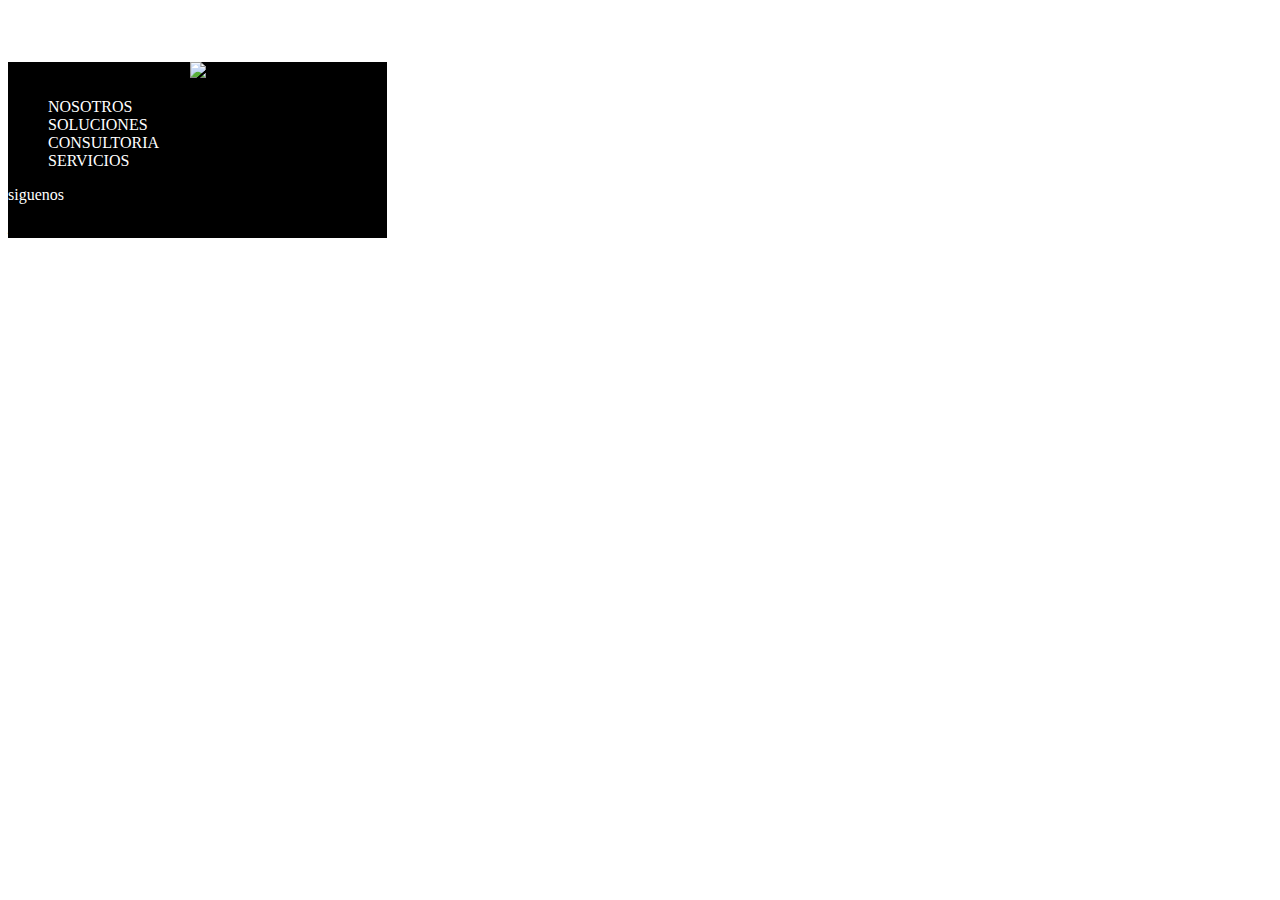
==== Page.html @ 09256b16 "Barra lateral izquierda" ====
<!DOCTYPE html>
<html>
  <head>
    <style>
   p, 
    li {
  list-style: none;
  color: white;
}
body > div {
  width: 30%;
  height: 100%;
  background-color: black;
}
    </style>
    <meta charset="UTF-8">
    <link rel="stylesheet" href="css/style.css">
  	<title>Survivors Page</title>
  </head>
  <body>
    <br/>
    <br/>
    <br/>
  	<div >
 <center> 		<div> <img src="images/logo.xcf"> </div> </center>
    <div>
      	<ul>
	  		<li>NOSOTROS</li>
	  		<li>SOLUCIONES</li>
	  		<li>CONSULTORIA</li>
	  		<li>SERVICIOS</li>
	  	</ul>
    </div> 


     <p>siguenos</p>  
     //ligas sociales 
    </div>
 
  </body>
</html>
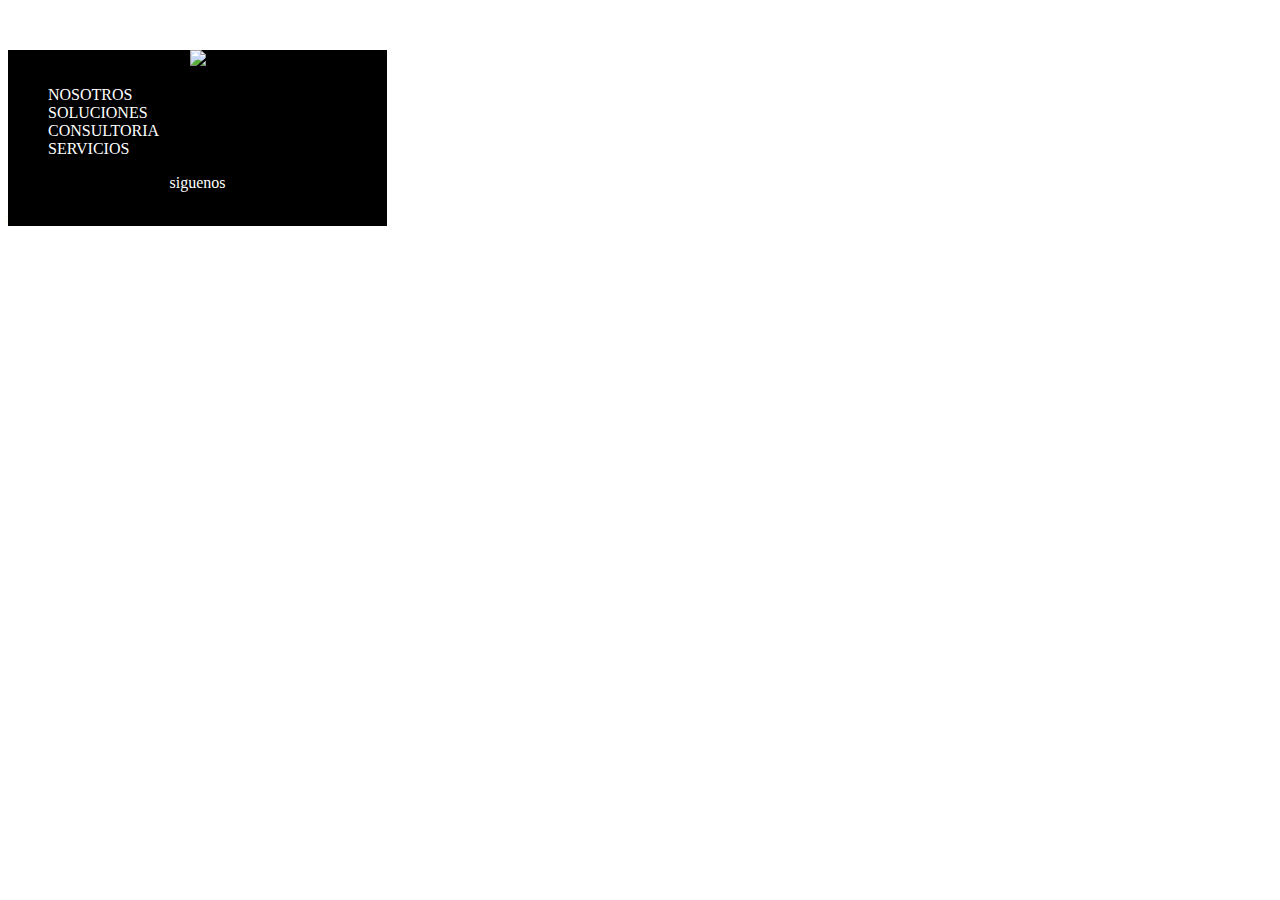
==== commit 26dedca7: "ligado a css" ====
--- a/Page.html
+++ b/Page.html
@@ -1,26 +1,12 @@
 <!DOCTYPE html>
 <html>
   <head>
-    <style>
-   p, 
-    li {
-  list-style: none;
-  color: white;
-}
-body > div {
-  width: 30%;
-  height: 100%;
-  background-color: black;
-}
-    </style>
     <meta charset="UTF-8">
-    <link rel="stylesheet" href="css/style.css">
+    <link rel="stylesheet" href="Page.css">
   	<title>Survivors Page</title>
   </head>
   <body>
-    <br/>
-    <br/>
-    <br/>
+  <p>&nbsp</p>
   	<div >
  <center> 		<div> <img src="images/logo.xcf"> </div> </center>
     <div>
@@ -30,10 +16,11 @@
 	  		<li>CONSULTORIA</li>
 	  		<li>SERVICIOS</li>
 	  	</ul>
-    </div> 
+    </div>
 
 
-     <p>siguenos</p>  
+    <center> <p>siguenos</p> </center>
+
      //ligas sociales 
     </div>
  
--- a/Page.css
+++ b/Page.css
@@ -0,0 +1,10 @@
+   p, 
+    li {
+  list-style: none;
+  color: white;
+}
+body > div {
+  width: 30%;
+  height: 100%;
+  background-color: black;
+}
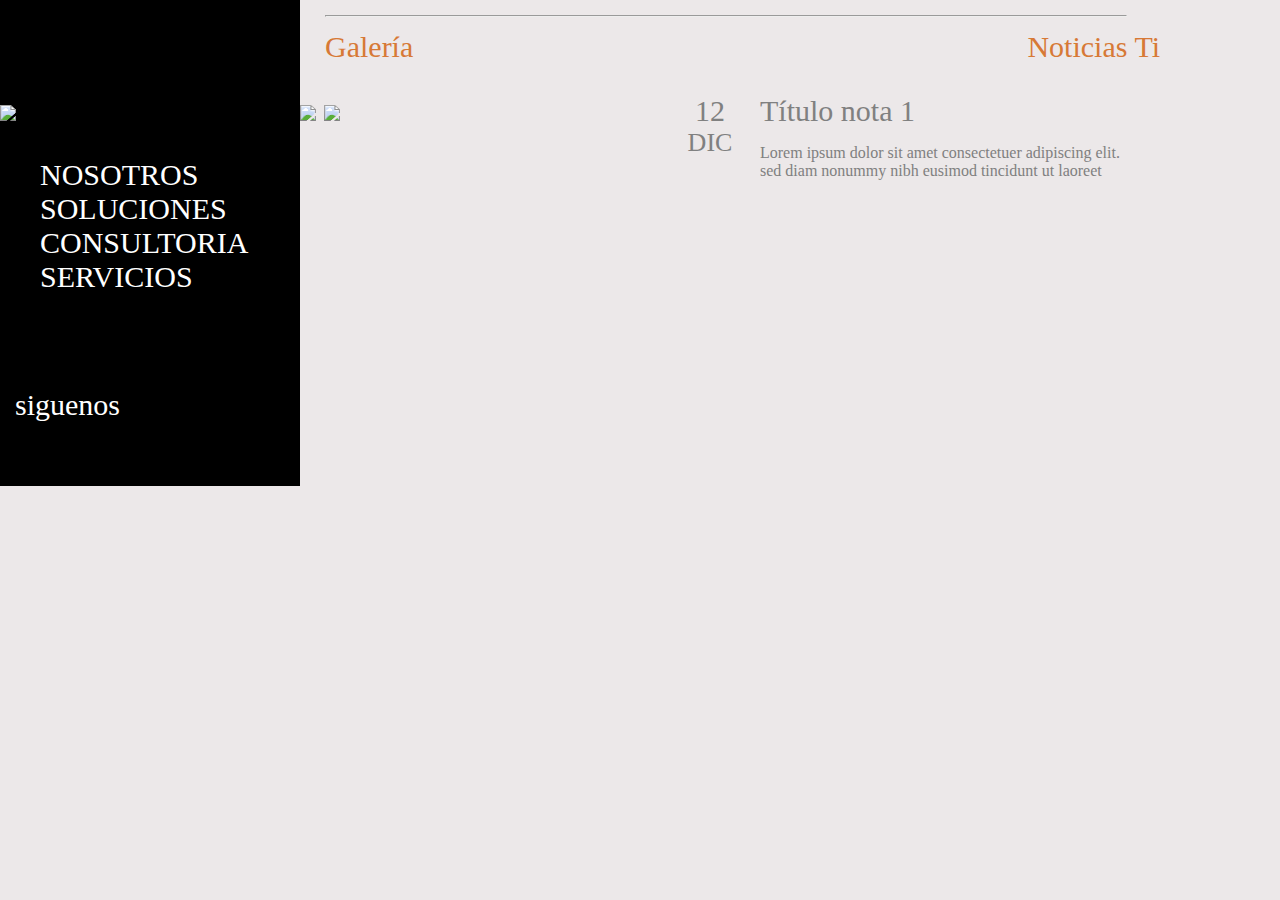
==== commit 647bc713: "Archivo Principal" ====
--- a/Page.html
+++ b/Page.html
@@ -1,28 +1,55 @@
 <!DOCTYPE html>
 <html>
   <head>
+    <title>Survivors Page</title>
     <meta charset="UTF-8">
-    <link rel="stylesheet" href="Page.css">
-  	<title>Survivors Page</title>
+    <link rel="stylesheet" type="text/css" href="css/Page.css">
   </head>
   <body>
-  <p>&nbsp</p>
-  	<div >
- <center> 		<div> <img src="images/logo.xcf"> </div> </center>
-    <div>
-      	<ul>
-	  		<li>NOSOTROS</li>
-	  		<li>SOLUCIONES</li>
-	  		<li>CONSULTORIA</li>
-	  		<li>SERVICIOS</li>
-	  	</ul>
-    </div>
 
+    <nav>
+      <p>&nbsp</p>
+      <div>
+        <div>
+          <img src="images/img3.png">
+        </div>
+        <div>
+          <ul class="menu1">
+           <li><a href="">NOSOTROS</a></li>
+           <li><a href="">SOLUCIONES</a></li>
+           <li><a href="">CONSULTORIA</a></li>
+           <li><a href="">SERVICIOS</a></li>
+          </ul>
+        </div>
+        <p>&nbsp</p>
+        <p>&nbsp siguenos</p>
+        // ligas sociales 
+      </div>
+    </nav>
 
-    <center> <p>siguenos</p> </center>
+    <aside>
+      <div class="content">
+        <hr>
+        <div class="left">
+          <p class="tahoma">Galería</p>
+          <img src="images/img1.png">
+          <img src="images/img5.png">
+        </div>
+        <div class="right">
+          <p class="tahoma2">Noticias Ti</p>
+          <div class="noticia">
+            <div class="fecha">
+              <div class="dia">12</div>
+              <div class="mes">DIC</div>
+            </div>
+            <div class="notas">
+              <div class="titulo">Título nota 1</div>
+              <div class="nota"><p>Lorem ipsum dolor sit amet consectetuer adipiscing elit.<br />sed diam nonummy nibh eusimod tincidunt ut laoreet</p></div>
+            </div>
+          </div>
+        </div>
+      </div>
+    </aside>
 
-     //ligas sociales 
-    </div>
- 
   </body>
-</html>+</html>
--- a/css/Page.css
+++ b/css/Page.css
@@ -0,0 +1,96 @@
+body {
+	padding: 0px;
+  border: 0px;
+  font-family: Tahoma;
+  margin: 0px;
+	background-color: #ece8e9;
+	font-size: 30px;
+}
+
+hr {
+	position: absolute;
+	left: 325px;
+	color: black;
+	width: 800px;
+}
+
+#aside {
+	float: left;
+}
+
+#nav {
+	float: left;
+
+}
+.left {
+	float: left;
+	width: 360px;
+}
+.right {
+	float: left;
+}
+
+.tahoma {
+  color: #d77936;
+  margin-left: 25px;
+}
+
+.tahoma1 {
+  color: #000;
+  text-align: right;
+}
+
+.tahoma2 {
+  color: #d77936;
+  text-align: right;
+}
+
+.fecha {
+	color: gray;
+	float: left;
+	max-height: 75px;
+	text-align: center;
+	width: 100px;
+}
+
+.mes {
+	font-size: 26px;
+}
+
+.notas {
+	color: gray;
+	float: left;
+	max-height: 75px;
+	text-align: left;
+	width: 400px;
+}
+
+.nota {
+	font-size: 16px;
+}
+
+li {
+  list-style: none;
+  color: white;
+}
+
+nav {
+  background-color: black;
+  float: left;
+  width: 300px;
+}
+
+a,
+p {
+	text-decoration: none;
+	color: #ffffff;
+}
+
+a:hover {
+	color: red;
+}
+
+.nota p{
+	color: gray;
+}
+
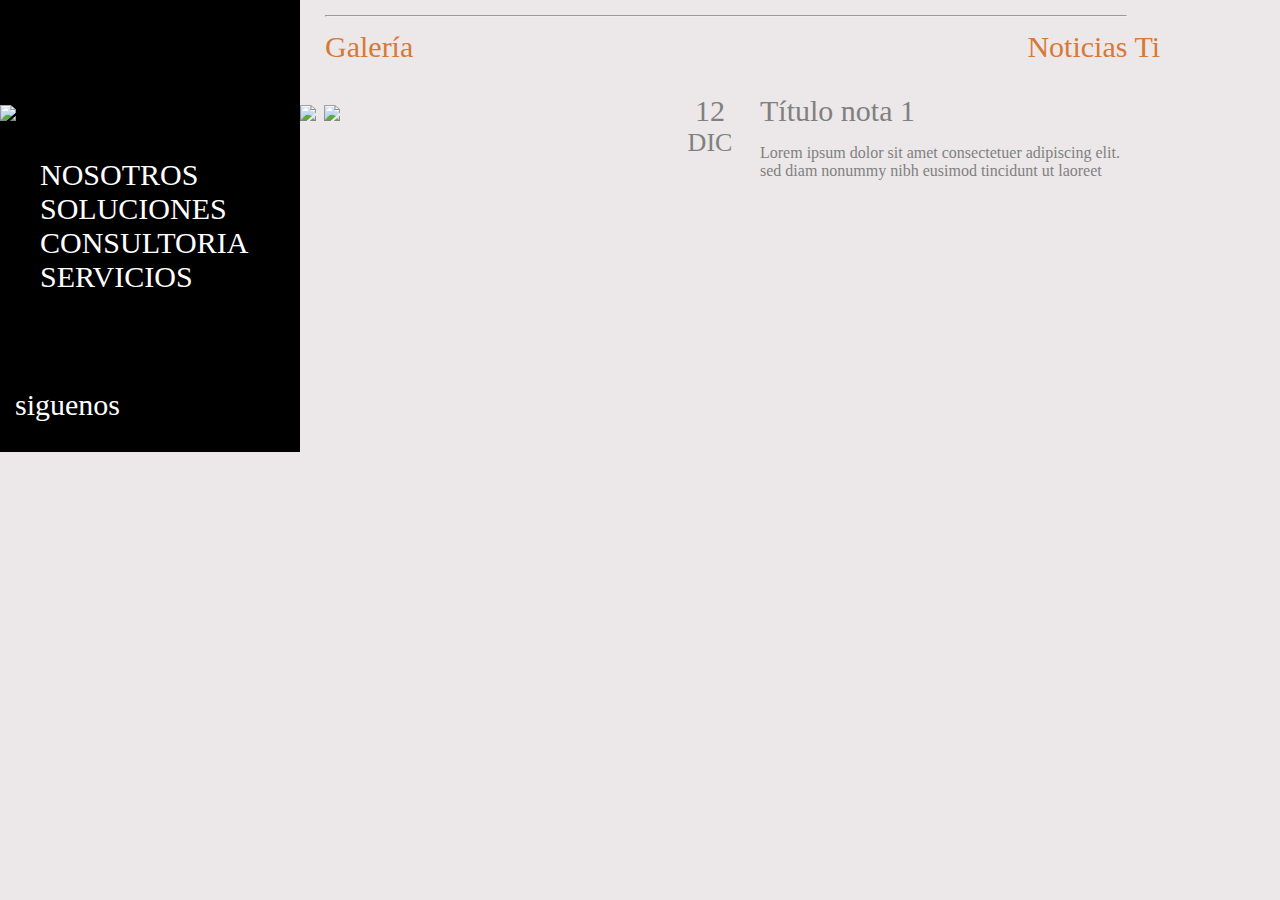
==== commit 9557df71: "cambie imagen del logo" ====
--- a/Page.html
+++ b/Page.html
@@ -23,7 +23,8 @@
         </div>
         <p>&nbsp</p>
         <p>&nbsp siguenos</p>
-        // ligas sociales 
+        
+      </div>
       </div>
     </nav>
 
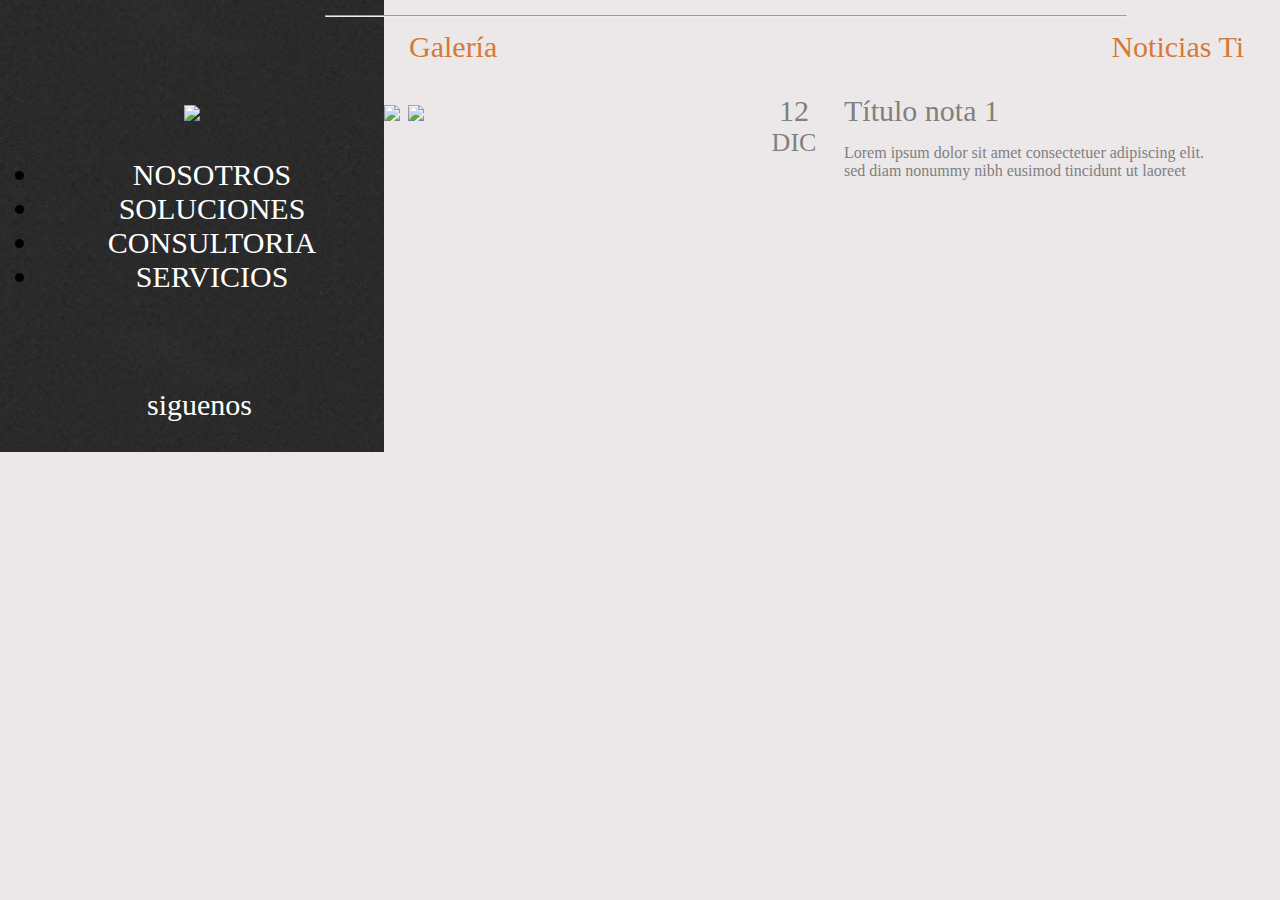
==== commit beb00b93: "add style nav" ====
--- a/Page.html
+++ b/Page.html
@@ -9,12 +9,12 @@
 
     <nav>
       <p>&nbsp</p>
-      <div>
+      <div  >
         <div>
-          <img src="images/img3.png">
+          <img src="images/img2.png">
         </div>
-        <div>
-          <ul class="menu1">
+        <div >
+          <ul >
            <li><a href="">NOSOTROS</a></li>
            <li><a href="">SOLUCIONES</a></li>
            <li><a href="">CONSULTORIA</a></li>
@@ -23,8 +23,7 @@
         </div>
         <p>&nbsp</p>
         <p>&nbsp siguenos</p>
-        
-      </div>
+
       </div>
     </nav>
 
--- a/css/Page.css
+++ b/css/Page.css
@@ -1,8 +1,8 @@
 body {
 	padding: 0px;
-  border: 0px;
-  font-family: Tahoma;
-  margin: 0px;
+    border: 0px;
+    font-family: Tahoma;
+    margin: 0px;
 	background-color: #ece8e9;
 	font-size: 30px;
 }
@@ -18,10 +18,8 @@
 	float: left;
 }
 
-#nav {
-	float: left;
+	
 
-}
 .left {
 	float: left;
 	width: 360px;
@@ -69,22 +67,22 @@
 	font-size: 16px;
 }
 
-li {
+nav li a,
+p {
   list-style: none;
+  font-style: bold;
   color: white;
+  text-decoration: none;
 }
 
 nav {
-  background-color: black;
+  text-align: center;
+  width: 30%;
+  background-image: url(../images/fondomenulateral.jpg);
   float: left;
-  width: 300px;
+
 }
 
-a,
-p {
-	text-decoration: none;
-	color: #ffffff;
-}
 
 a:hover {
 	color: red;
@@ -94,3 +92,4 @@
 	color: gray;
 }
 
+
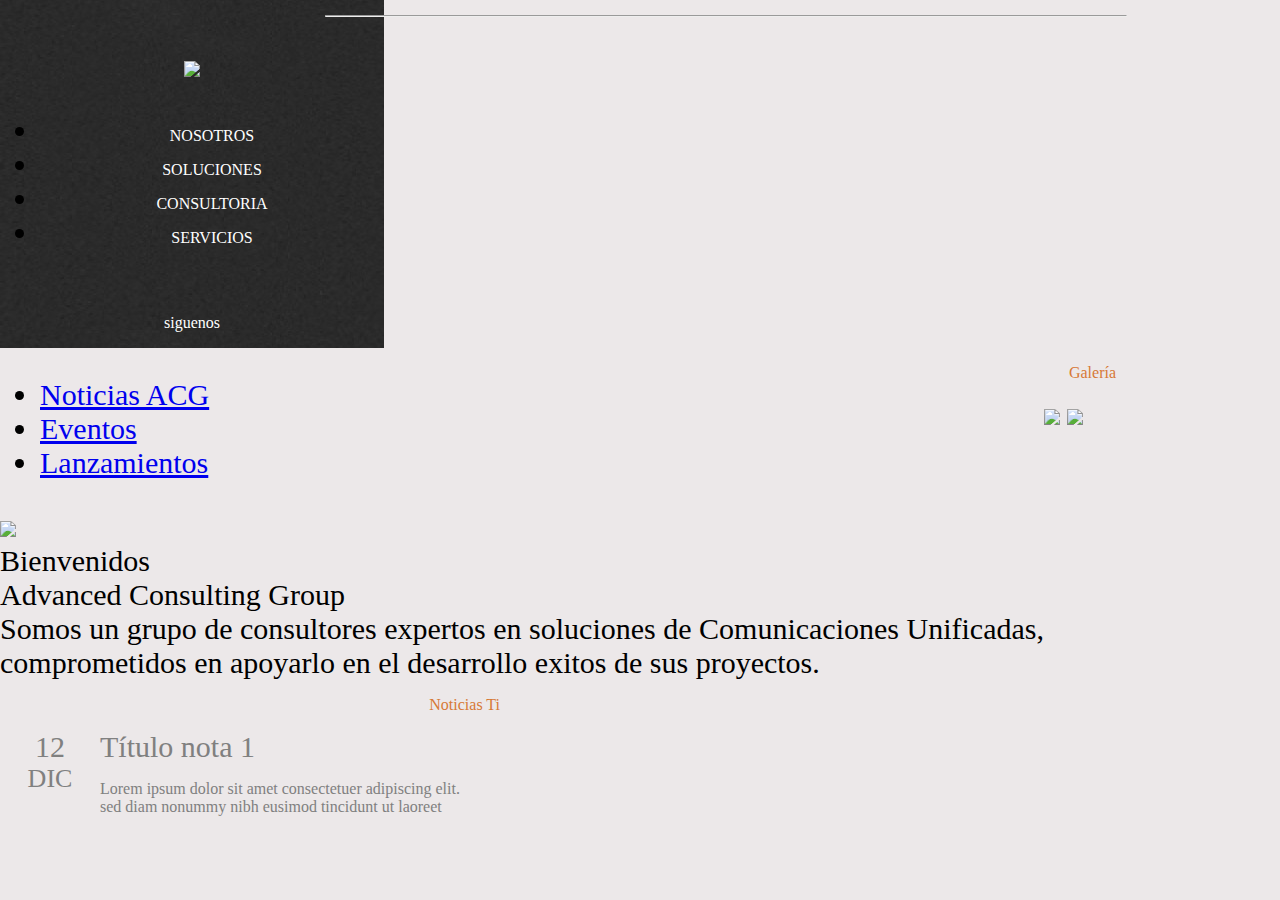
==== commit 27827ec2: "Código de Julio ya integrado" ====
--- a/Page.html
+++ b/Page.html
@@ -1,20 +1,21 @@
 <!DOCTYPE html>
-<html>
+<html lang="es">
   <head>
-    <title>Survivors Page</title>
+    <title>Survivors Page - Equipo 1</title>
     <meta charset="UTF-8">
     <link rel="stylesheet" type="text/css" href="css/Page.css">
   </head>
   <body>
 
-    <nav>
+    <!-- Montse -->
+    <nav class="izquierda">
       <p>&nbsp</p>
-      <div  >
+      <div>
         <div>
           <img src="images/img2.png">
         </div>
-        <div >
-          <ul >
+        <div>
+          <ul class="menu1">
            <li><a href="">NOSOTROS</a></li>
            <li><a href="">SOLUCIONES</a></li>
            <li><a href="">CONSULTORIA</a></li>
@@ -22,15 +23,39 @@
           </ul>
         </div>
         <p>&nbsp</p>
-        <p>&nbsp siguenos</p>
-
+        <p class="center">siguenos</p>
+        <!-- ligas sociales -->
       </div>
     </nav>
 
+    <!-- Julio -->
     <aside>
+
       <div class="content">
+        <div class="right">
+          <div id="seg1">
+            <ul>
+              <li><a href="#">Noticias ACG</a></li>
+              <li><a href="#">Eventos</a></li>
+              <li><a href="#">Lanzamientos</a></li>
+            </ul>
+          </div>
+
+          <div id="seg2">
+            <img src="images/encabezado.jpg">
+          </div>
+          <div id="seg3">
+            <div class="tahoma3">Bienvenidos</div>
+            <div class="tahoma4">Advanced Consulting Group</div>          
+            <div class="tahoma5">Somos un grupo de consultores expertos en soluciones de Comunicaciones Unificadas,<br/>
+              comprometidos en apoyarlo en el desarrollo exitos de sus proyectos.
+            </div>
+          </div>
+        </div>
+
+        <!--  Samuel -->
         <hr>
-        <div class="left">
+        <div class="right">
           <p class="tahoma">Galería</p>
           <img src="images/img1.png">
           <img src="images/img5.png">
@@ -49,6 +74,7 @@
           </div>
         </div>
       </div>
+
     </aside>
 
   </body>
--- a/css/Page.css
+++ b/css/Page.css
@@ -24,6 +24,7 @@
 	float: left;
 	width: 360px;
 }
+
 .right {
 	float: left;
 }
@@ -73,6 +74,7 @@
   font-style: bold;
   color: white;
   text-decoration: none;
+  font-size: 16px
 }
 
 nav {
@@ -88,8 +90,13 @@
 	color: red;
 }
 
-.nota p{
+.nota p {
 	color: gray;
 }
 
-
+header {
+float:right;
+  }
+header img {
+	 height:20px;
+}
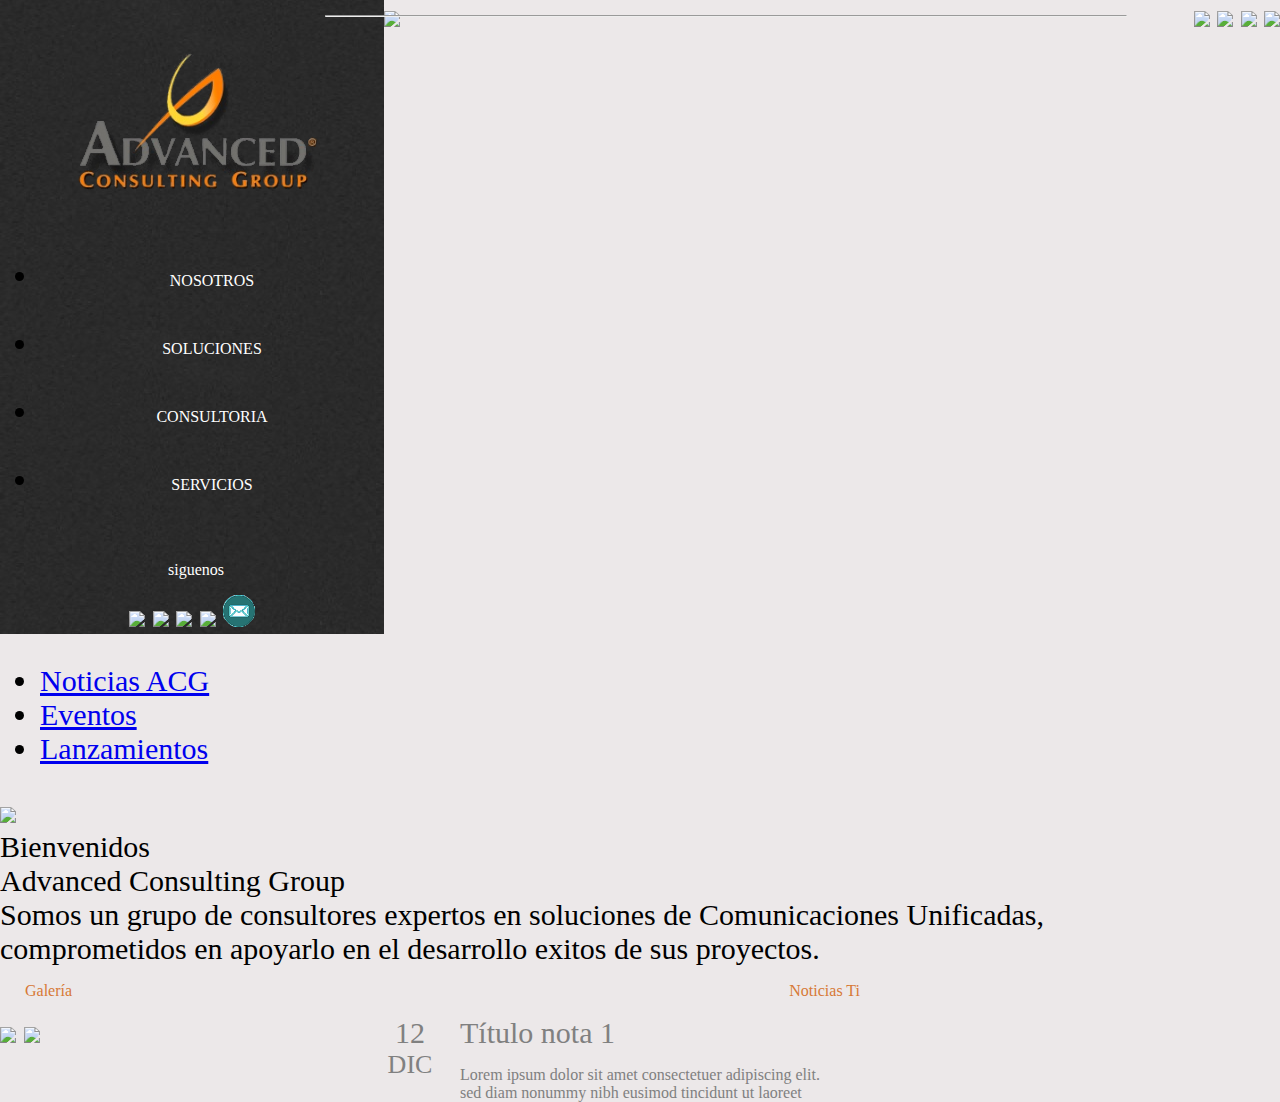
==== commit 45c47e45: "subi mi COdigo otra vez" ====
--- a/Page.html
+++ b/Page.html
@@ -5,30 +5,47 @@
     <meta charset="UTF-8">
     <link rel="stylesheet" type="text/css" href="css/Page.css">
   </head>
+  
   <body>
+     <!-- Inicia Monse -->
+    <header> 
+      <img src="images/facebook_i.png"/> 
+      <img src="images/twitter_i.png"/>  
+      <img src="images/youtube_i.png"> 
+      <img src="images/email_i.png">
+    </header>
 
-    <!-- Montse -->
-    <nav class="izquierda">
+    <nav>
       <p>&nbsp</p>
       <div>
         <div>
-          <img src="images/img2.png">
+          <img src="images/logo.png"/>
         </div>
         <div>
-          <ul class="menu1">
-           <li><a href="">NOSOTROS</a></li>
-           <li><a href="">SOLUCIONES</a></li>
-           <li><a href="">CONSULTORIA</a></li>
-           <li><a href="">SERVICIOS</a></li>
+          <ul>
+            <li><a href="">NOSOTROS</a></li>
+             <br/>
+            <li><a href="">SOLUCIONES</a></li>
+             <br/>
+            <li><a href="">CONSULTORIA</a></li>
+             <br/>
+            <li><a href="">SERVICIOS</a></li>
           </ul>
         </div>
         <p>&nbsp</p>
-        <p class="center">siguenos</p>
-        <!-- ligas sociales -->
+        <p>&nbsp siguenos</p>
+        <div> 
+          <img src="images/twitter_c.png"/> 
+          <img src="images/facebook_c.png"/> 
+          <img src="images/skype_c.png"> 
+          <img src="images/youtube_c.png"> 
+          <img src="images/email.png"> 
+        </div>
+
       </div>
     </nav>
-
-    <!-- Julio -->
+<!--Termina  Monse -->
+<!-- Inicia Julio -->
     <aside>
 
       <div class="content">
@@ -52,10 +69,13 @@
             </div>
           </div>
         </div>
+<!-- Termina Julio -->
+<!-- Inicia Samuel -->
 
-        <!--  Samuel -->
+    <aside>
+      <div class="content">
         <hr>
-        <div class="right">
+        <div class="left">
           <p class="tahoma">Galería</p>
           <img src="images/img1.png">
           <img src="images/img5.png">
@@ -74,8 +94,12 @@
           </div>
         </div>
       </div>
-
     </aside>
-
+    <!-- Termina Samuel -->
+    <!-- Inicia Monse -->
+<footer>
+<img src="images/img4.png">
+    </footer>
+    <!-- Termina Monse -->
   </body>
 </html>
